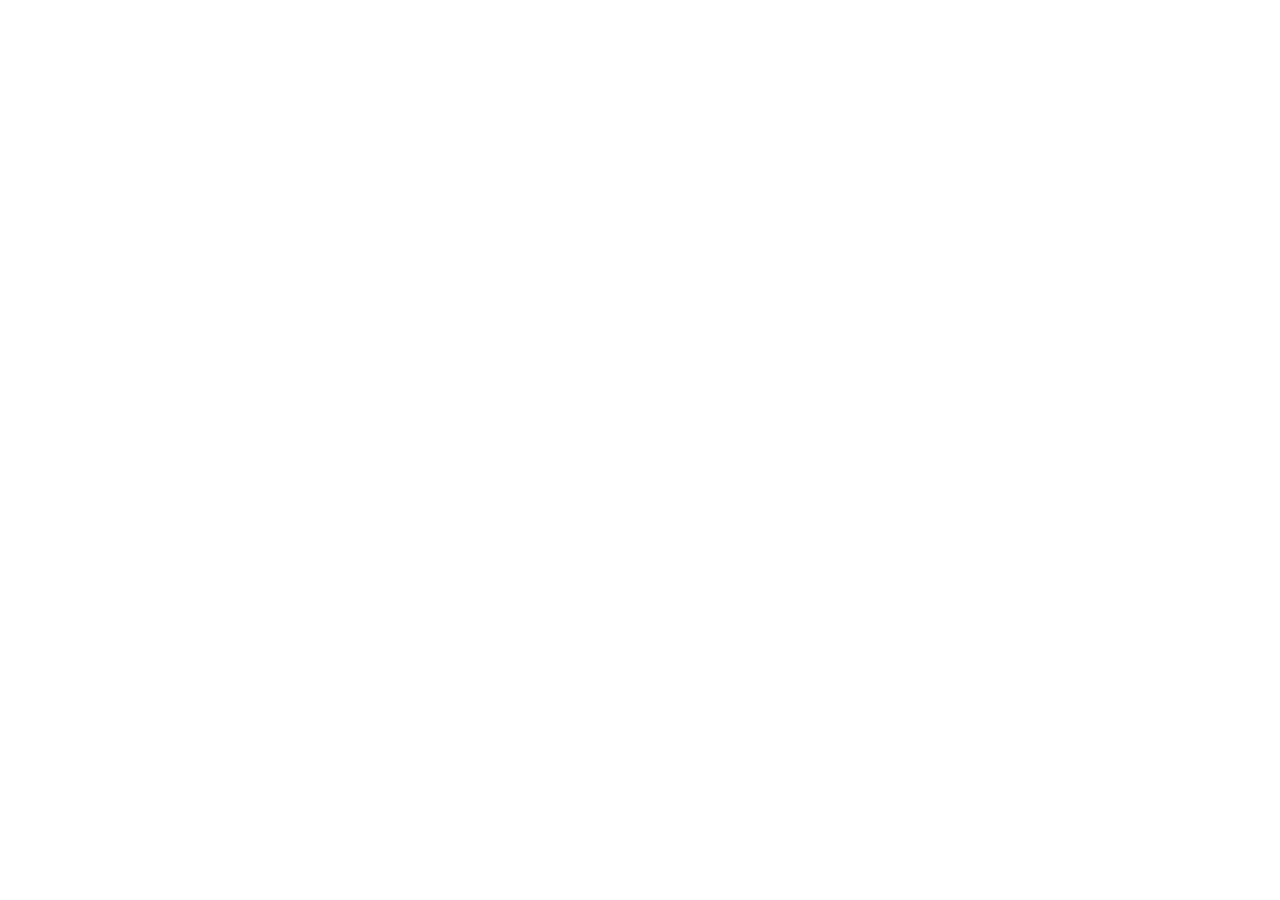
==== ASsets/htmlss/async.html @ ae724196 "commit no () 2 set default location" ====
<!DOCTYPE html>
<html lang="en">
<head>
    <meta charset="UTF-8">
    <meta name="viewport" content="width=device-width, initial-scale=1.0">
    <title>asynce</title>
</head>
<body>
    
</body>
</html>
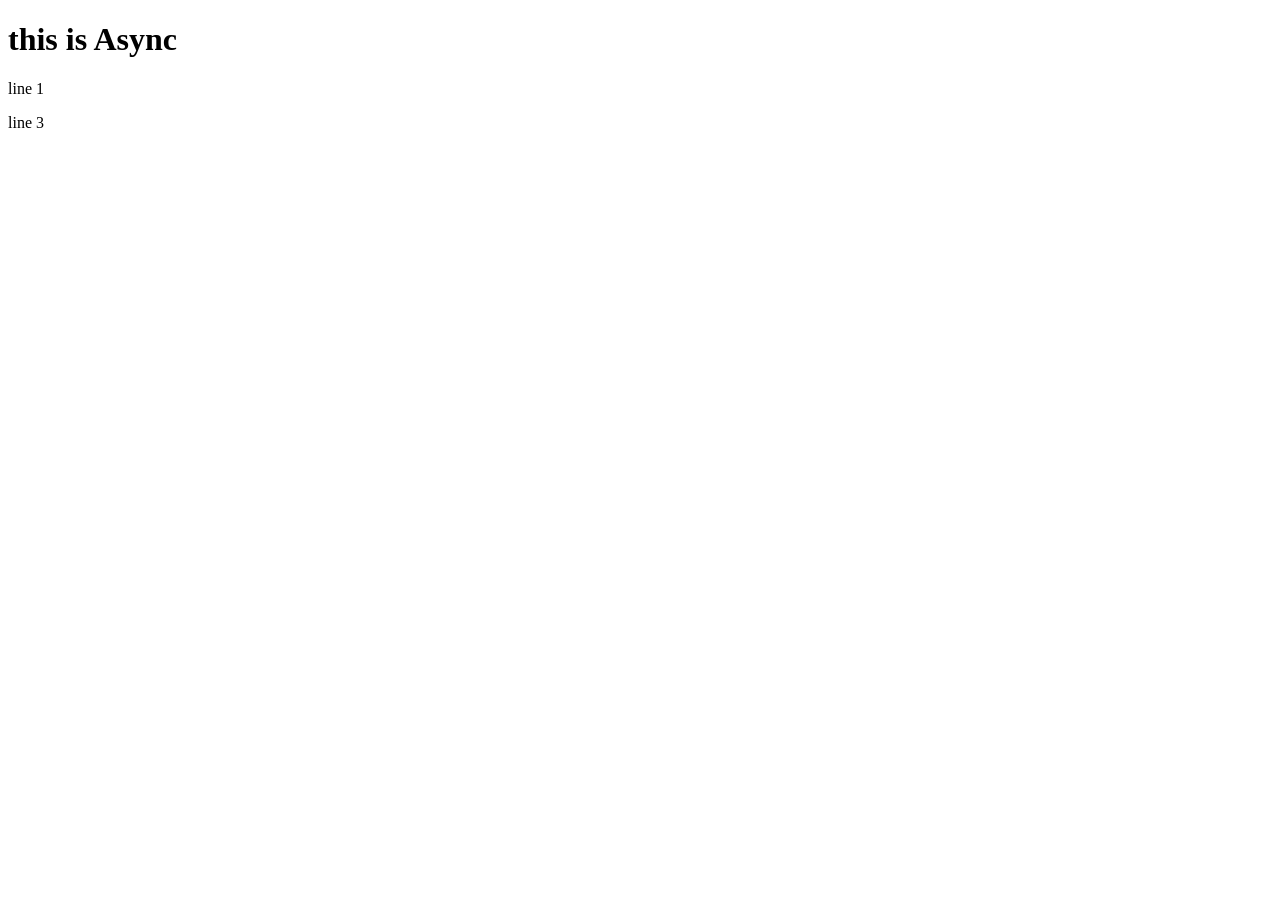
==== commit 0bc5cce5: "COMMIT ()()())() 4" ====
--- a/ASsets/htmlss/async.html
+++ b/ASsets/htmlss/async.html
@@ -4,8 +4,36 @@
     <meta charset="UTF-8">
     <meta name="viewport" content="width=device-width, initial-scale=1.0">
     <title>asynce</title>
+    <link rel="icon" href="./../icon/faviicon1.ico" type="image/x-icon">
 </head>
 <body>
-    
+  
+
+
+
+ <h1> this is Async</h1>
+
+    <p>line 1</p>
+    <p id="id_par"></p>
+    <p>line 3</p>
+
+<script>
+
+
+const idpar =document.getElementById("id_par");
+
+console.log(`line 1`);
+
+  setTimeout(()=>{
+
+    console.log(`line 2`);
+    idpar.innerText="line 2 after 2 seconds0";
+  },2001) ; 
+
+console.log(`line 3`);
+
+// hon line 2  aata wakit f  min bsbko  fa btsir Asynchornisly
+
+</script>    
 </body>
 </html>
